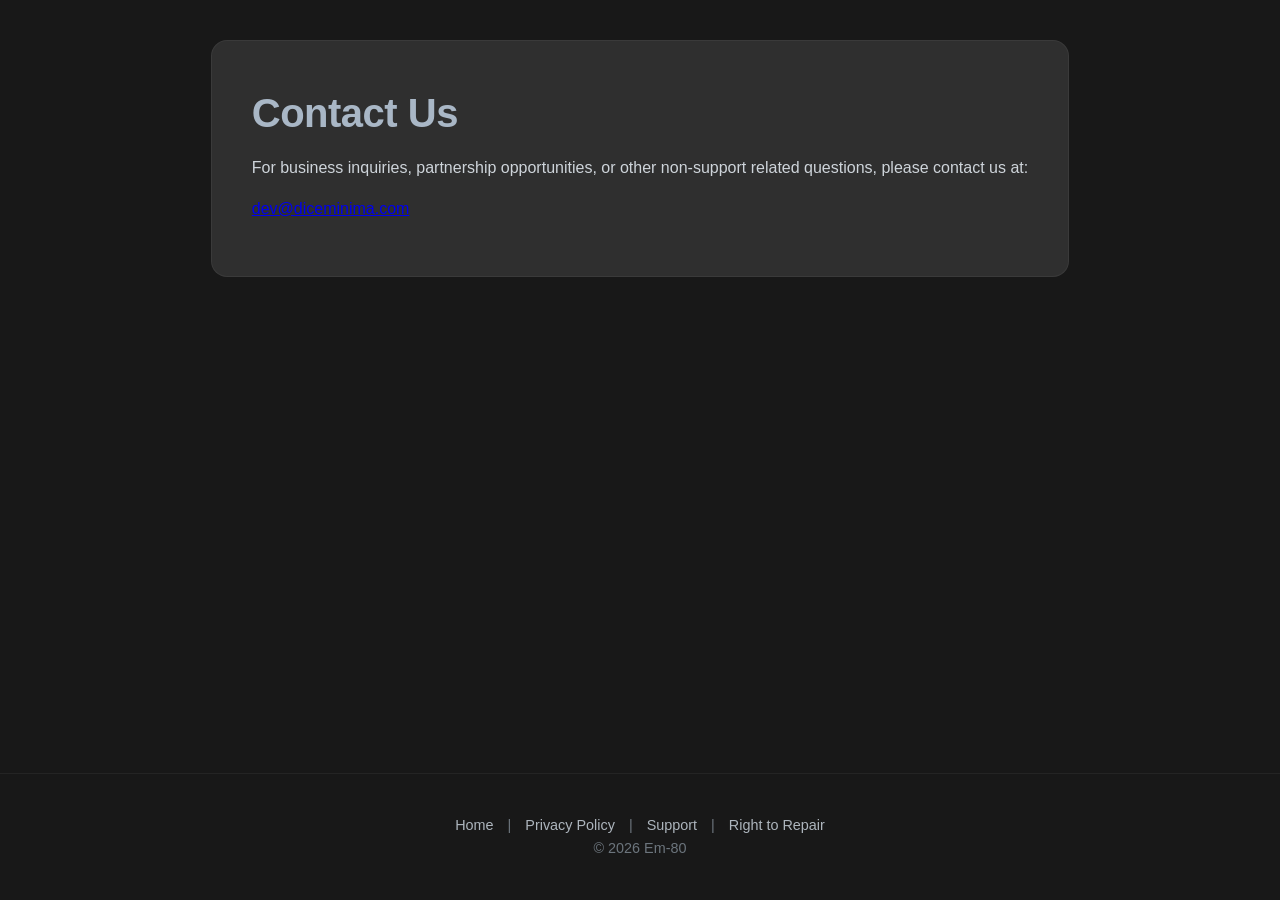
==== contact.html @ a6f87623 "site built still needs ad stuff but other than that ready to go" ====
<!DOCTYPE html>
<html lang="en">
<head>
    <meta charset="UTF-8">
    <meta name="viewport" content="width=device-width, initial-scale=1.0">
    <title>Contact Us - Dice Minima</title>
    <link rel="stylesheet" href="assets/css/style.css">
    <link rel="icon" href="assets/img/iconappstore.png">
</head>
<body>

    <main class="container">
        <div class="privacy-content">
            <h1>Contact Us</h1>
            <p>For business inquiries, partnership opportunities, or other non-support related questions, please contact us at:</p>
            <p><a href="mailto:dev@diceminima.com">dev@diceminima.com</a></p>
        </div>
    </main>

    <footer>
        <p><a href="index.html">Home</a> | <a href="privacy.html">Privacy Policy</a> | <a href="support.html">Support</a> | <a href="right-to-repair.html">Right to Repair</a></p>
        <p>&copy; 2026 Em-80</p>
    </footer>

</body>
</html>
---- assets/css/style.css ----
:root {
    --bg-color: #181818;
    --text-color: #A9B7C6;
    --accent-color: #4285F4;
    --card-bg: #2F2F2F;
    --font-family: 'Segoe UI', Roboto, Helvetica, Arial, sans-serif;
}

* {
    box-sizing: border-box;
    margin: 0;
    padding: 0;
}

body {
    background-color: var(--bg-color);
    color: var(--text-color);
    font-family: var(--font-family);
    line-height: 1.6;
    display: flex;
    flex-direction: column;
    min-height: 100vh;
}

header {
    text-align: center;
    padding: 60px 20px;
    background: linear-gradient(180deg, rgba(66, 133, 244, 0.1) 0%, transparent 100%);
}

.app-icon {
    width: 120px;
    height: 120px;
    border-radius: 24px;
    box-shadow: 0 8px 24px rgba(0, 0, 0, 0.4);
    margin-bottom: 20px;
}

h1 {
    font-size: 3rem;
    font-weight: 800;
    margin-bottom: 10px;
    letter-spacing: -0.5px;
}

.subtitle {
    font-size: 1.25rem;
    color: #adb5bd;
    max-width: 600px;
    margin: 0 auto 30px;
}

.container {
    max-width: 900px;
    margin: 0 auto;
    padding: 0 20px;
    flex: 1;
}

.release-info {
    background-color: var(--card-bg);
    border-radius: 16px;
    padding: 30px;
    margin-top: 40px;
    text-align: center;
    border: 1px solid rgba(255, 255, 255, 0.05);
}

.release-info h2 {
    font-size: 2rem;
    margin-bottom: 20px;
    color: var(--accent-color);
}

.release-info p {
    font-size: 1.1rem;
    color: #adb5bd;
    max-width: 700px;
    margin: 0 auto 15px;
}

.release-info a {
    color: var(--accent-color);
    text-decoration: none;
    font-weight: 600;
}

.release-info a:hover {
    text-decoration: underline;
}

.features {
    display: grid;
    grid-template-columns: repeat(auto-fit, minmax(280px, 1fr));
    gap: 30px;
    margin-top: 40px;
    margin-bottom: 60px;
}

.feature-card {
    background-color: var(--card-bg);
    border-radius: 16px;
    padding: 30px;
    text-align: center;
    box-shadow: 0 4px 12px rgba(0, 0, 0, 0.2);
    border: 1px solid rgba(255, 255, 255, 0.05);
    transition: transform 0.2s ease;
}

.feature-card:hover {
    transform: translateY(-5px);
}

.feature-card h3 {
    margin-bottom: 15px;
    font-size: 1.4rem;
    color: var(--text-color);
}

.feature-card p {
    color: #adb5bd;
    font-size: 1rem;
}

/* Dice Sprite Container */
.die-container {
    position: relative;
    width: 128px; /* Render size - half of 256 for crispness */
    height: 128px;
    margin: 0 auto 20px;
    display: flex;
    justify-content: center;
    align-items: center;
}

.die-layer {
    position: absolute;
    top: 0;
    left: 0;
    width: 100%;
    height: 100%;
    -webkit-mask-repeat: no-repeat;
    mask-repeat: no-repeat;
    /* Assuming 256px sprite cells. We scale the mask using mask-size */
    -webkit-mask-size: auto 128px; /* scale to match our container height */
    mask-size: auto 128px;
}

/* Field (Background layer) */
.die-field {
    background-color: var(--die-field-tint, #4285F4);
    -webkit-mask-image: url('../img/dicesprite_feild.png');
    mask-image: url('../img/dicesprite_feild.png');
}

/* Outline (Foreground layer) */
.die-outline {
    background-color: var(--die-outline-tint, #ffffff);
    -webkit-mask-image: url('../img/dicesprite_outline.png');
    mask-image: url('../img/dicesprite_outline.png');
}

/* Privacy Page specific */
.privacy-content {
    background-color: var(--card-bg);
    padding: 40px;
    border-radius: 16px;
    margin: 40px auto;
    border: 1px solid rgba(255, 255, 255, 0.05);
}

.privacy-content h1 {
    font-size: 2.5rem;
    margin-bottom: 10px;
}

.privacy-content h2 {
    font-size: 1.5rem;
    margin-top: 30px;
    margin-bottom: 15px;
    color: var(--accent-color);
}

.privacy-content p {
    margin-bottom: 15px;
    color: #ced4da;
}

footer {
    text-align: center;
    padding: 40px 20px;
    color: #6c757d;
    font-size: 0.9rem;
    border-top: 1px solid rgba(255, 255, 255, 0.05);
}

footer a {
    color: #adb5bd;
    text-decoration: none;
    margin: 0 10px;
    transition: color 0.2s;
}

footer a:hover {
    color: var(--accent-color);
}

/* Screenshots Section */
.screenshots {
    margin-bottom: 60px;
}

.screenshots h2 {
    text-align: center;
    font-size: 2.5rem;
    margin-bottom: 40px;
    color: var(--text-color);
}

.screenshot-gallery {
    display: grid;
    grid-template-columns: repeat(auto-fit, minmax(280px, 1fr));
    gap: 20px;
}

.screenshot-gallery img {
    width: 100%;
    border-radius: 8px;
    box-shadow: 0 4px 12px rgba(0, 0, 0, 0.2);
    border: 1px solid rgba(255, 255, 255, 0.05);
}
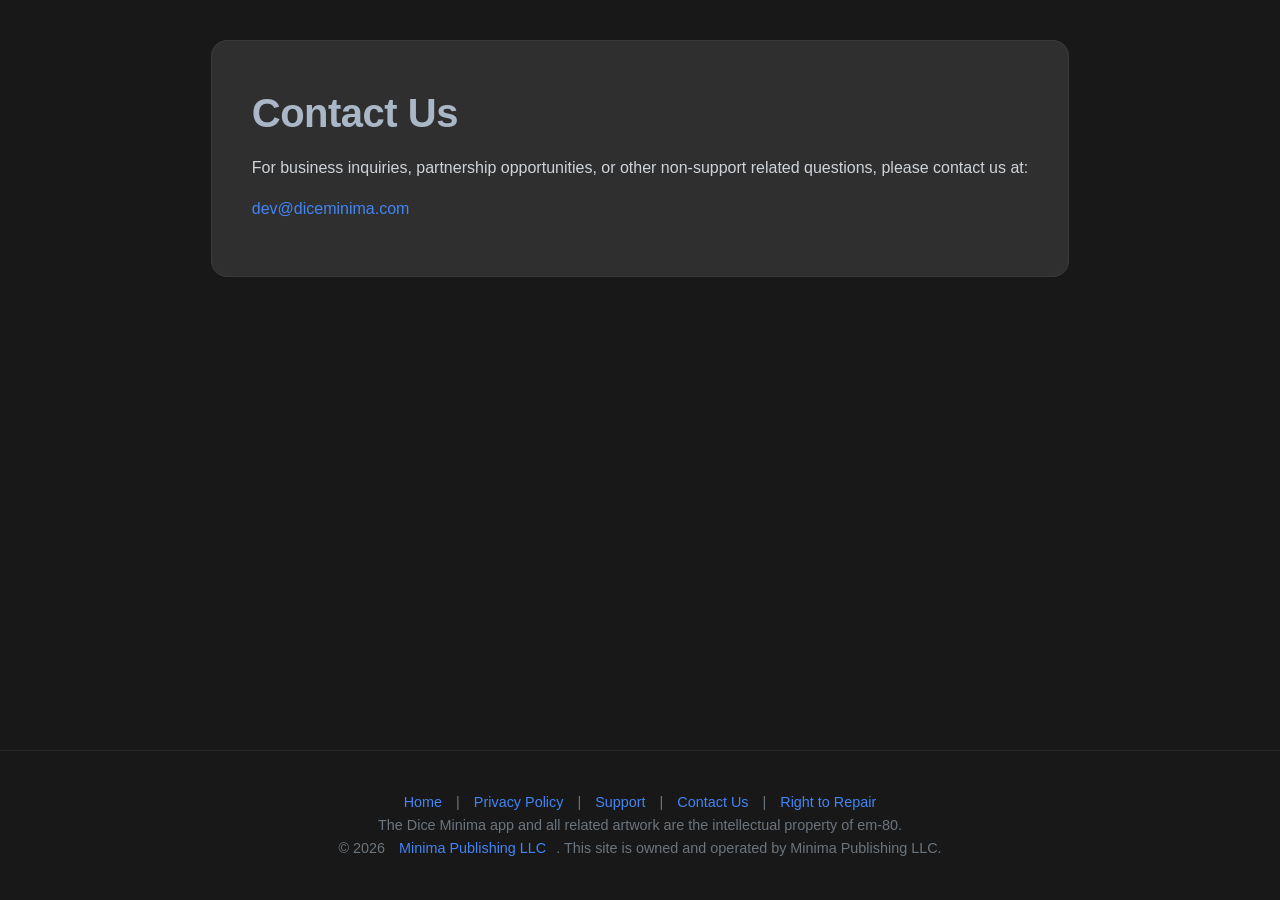
==== commit 5e02ff18: "publisher fixes" ====
--- a/contact.html
+++ b/contact.html
@@ -18,8 +18,9 @@
     </main>
 
     <footer>
-        <p><a href="index.html">Home</a> | <a href="privacy.html">Privacy Policy</a> | <a href="support.html">Support</a> | <a href="right-to-repair.html">Right to Repair</a></p>
-        <p>&copy; 2026 Em-80</p>
+        <p><a href="index.html">Home</a> | <a href="privacy.html">Privacy Policy</a> | <a href="support.html">Support</a> | <a href="contact.html">Contact Us</a> | <a href="right-to-repair.html">Right to Repair</a></p>
+        <p>The Dice Minima app and all related artwork are the intellectual property of em-80.</p>
+        <p>&copy; 2026 <a href="https://minimapublishing.com/">Minima Publishing LLC</a>. This site is owned and operated by Minima Publishing LLC.</p>
     </footer>
 
 </body>
--- a/assets/css/style.css
+++ b/assets/css/style.css
@@ -22,6 +22,15 @@
     min-height: 100vh;
 }
 
+a {
+    color: var(--accent-color);
+    text-decoration: none;
+}
+
+a:hover {
+    text-decoration: underline;
+}
+
 header {
     text-align: center;
     padding: 60px 20px;
@@ -80,13 +89,7 @@
 }
 
 .release-info a {
-    color: var(--accent-color);
-    text-decoration: none;
     font-weight: 600;
-}
-
-.release-info a:hover {
-    text-decoration: underline;
 }
 
 .features {
@@ -195,14 +198,8 @@
 }
 
 footer a {
-    color: #adb5bd;
-    text-decoration: none;
     margin: 0 10px;
     transition: color 0.2s;
-}
-
-footer a:hover {
-    color: var(--accent-color);
 }
 
 /* Screenshots Section */
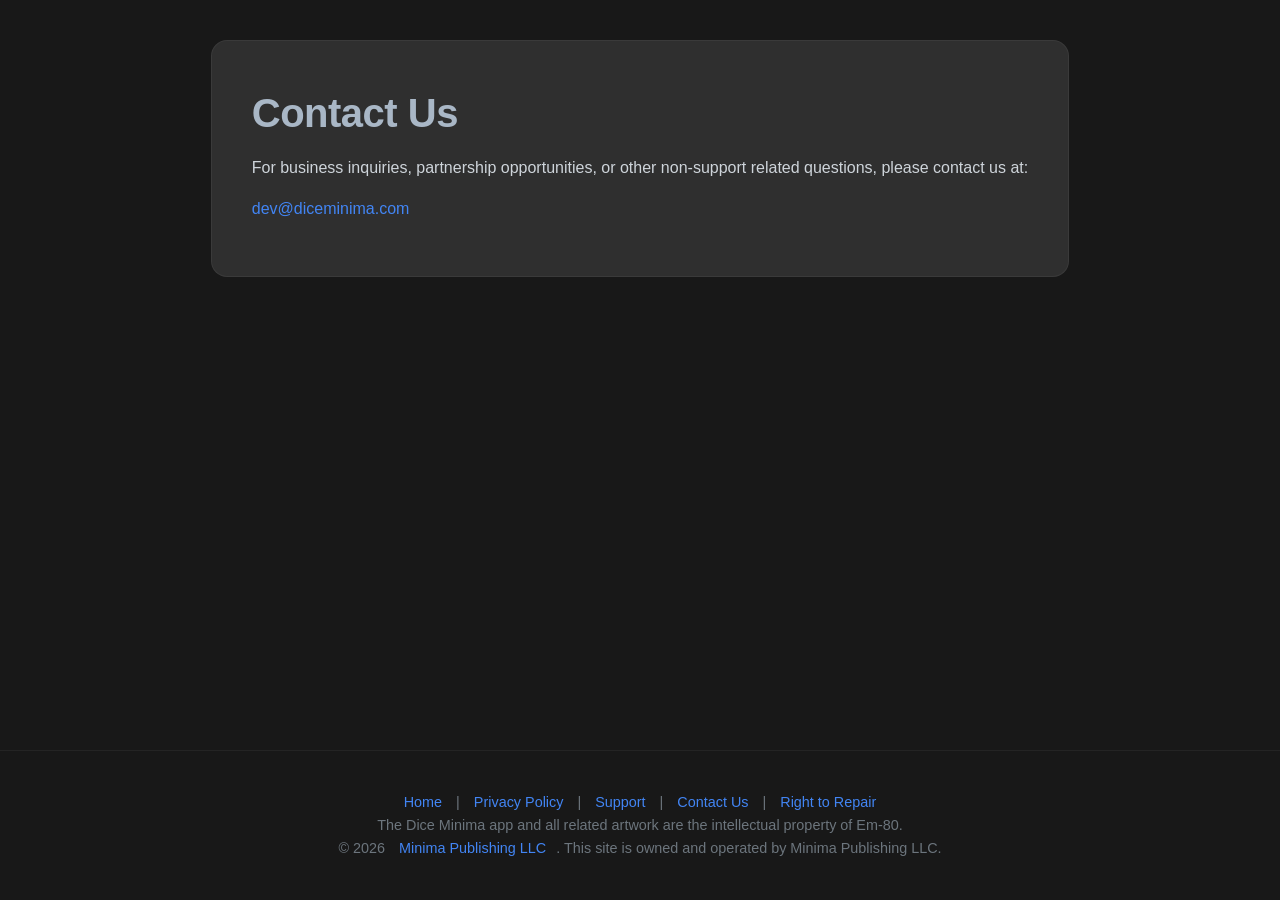
==== commit 5b843704: "free version release update" ====
--- a/contact.html
+++ b/contact.html
@@ -19,7 +19,7 @@
 
     <footer>
         <p><a href="index.html">Home</a> | <a href="privacy.html">Privacy Policy</a> | <a href="support.html">Support</a> | <a href="contact.html">Contact Us</a> | <a href="right-to-repair.html">Right to Repair</a></p>
-        <p>The Dice Minima app and all related artwork are the intellectual property of em-80.</p>
+        <p>The Dice Minima app and all related artwork are the intellectual property of Em-80.</p>
         <p>&copy; 2026 <a href="https://minimapublishing.com/">Minima Publishing LLC</a>. This site is owned and operated by Minima Publishing LLC.</p>
     </footer>
 
--- a/assets/css/style.css
+++ b/assets/css/style.css
@@ -66,13 +66,24 @@
     flex: 1;
 }
 
+.release-stack {
+    display: flex;
+    flex-direction: column;
+    gap: 24px;
+    margin-top: 40px;
+}
+
 .release-info {
     background-color: var(--card-bg);
     border-radius: 16px;
     padding: 30px;
-    margin-top: 40px;
-    text-align: center;
-    border: 1px solid rgba(255, 255, 255, 0.05);
+    text-align: center;
+    border: 1px solid rgba(255, 255, 255, 0.05);
+}
+
+.download-card {
+    padding-top: 22px;
+    padding-bottom: 22px;
 }
 
 .release-info h2 {
@@ -90,6 +101,34 @@
 
 .release-info a {
     font-weight: 600;
+}
+
+.hero-actions {
+    margin: 8px 0 16px;
+}
+
+.primary-button {
+    display: inline-block;
+    padding: 14px 24px;
+    border-radius: 999px;
+    background: linear-gradient(135deg, #4285F4 0%, #6aa2ff 100%);
+    color: #ffffff;
+    font-weight: 700;
+    box-shadow: 0 8px 24px rgba(66, 133, 244, 0.25);
+    transition: transform 0.2s ease, box-shadow 0.2s ease;
+}
+
+.primary-button:hover {
+    text-decoration: none;
+    transform: translateY(-2px);
+    box-shadow: 0 10px 28px rgba(66, 133, 244, 0.35);
+}
+
+.release-meta {
+    font-size: 0.95rem;
+    letter-spacing: 0.04em;
+    text-transform: uppercase;
+    color: #8ea0b3;
 }
 
 .features {
@@ -226,3 +265,24 @@
     box-shadow: 0 4px 12px rgba(0, 0, 0, 0.2);
     border: 1px solid rgba(255, 255, 255, 0.05);
 }
+
+@media (max-width: 640px) {
+    h1 {
+        font-size: 2.4rem;
+    }
+
+    .subtitle {
+        font-size: 1.1rem;
+    }
+
+    .release-info,
+    .privacy-content,
+    .feature-card {
+        padding: 24px;
+    }
+
+    .primary-button {
+        width: 100%;
+        text-align: center;
+    }
+}
